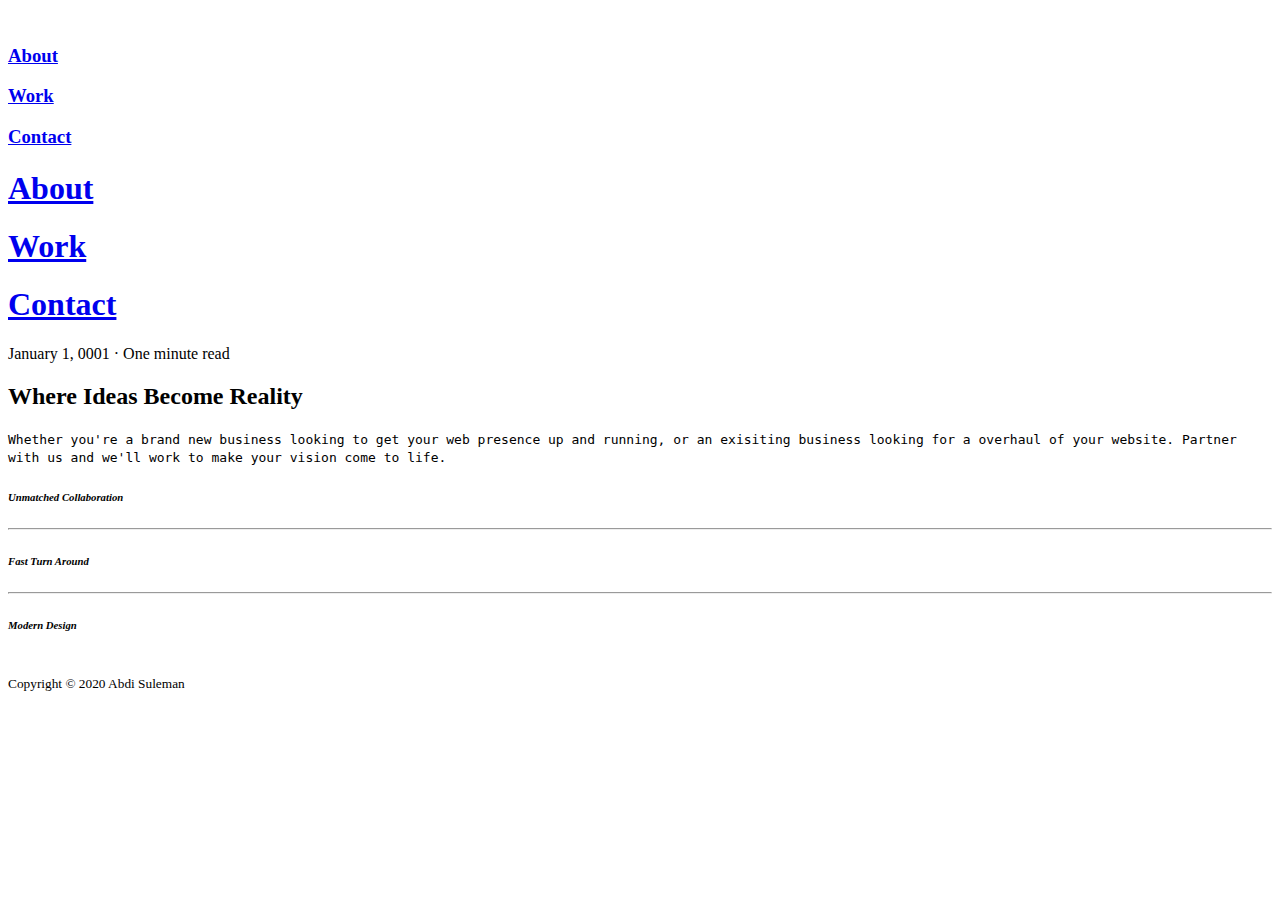
==== public/about/index.html @ 4918f3f0 "Publishing to gh-pages" ====
<!DOCTYPE html>
<html lang="en-US">
  <head>
  

  

  <title>
    
     | Abdi Suleman
  </title>

  <meta name="title" content=" | Abdi Suleman">

  <meta charset="utf-8">
  
  <meta name="HandheldFriendly" content="True">
  <meta name="MobileOptimized" content="320">
  <meta name="viewport" content="width=device-width, initial-scale=1.0">
  <meta name="referrer" content="no-referrer-when-downgrade">
  <base href="https://abdisuleman.com">

  <meta name="description" content="Abdi&#39;s Professional Portfolio">

  

  

  <meta property="og:title" content=" | Abdi Suleman">
  <meta property="og:type" content="website">
  <meta property="og:url" content="https://abdisuleman.com">

  <meta property="og:image" content="https://abdisuleman.com/images/logo.png">

  <meta property="og:description" content="Abdi&#39;s Professional Portfolio">

  <link rel="icon" type="image/png" href="/images/favicon.png">

  <meta name="theme-color" content="#0097a7">

  <link rel="canonical" href="https://abdisuleman.com/about/">
  
  

  <link rel="stylesheet" href="https://abdisuleman.com/style.50246d201d9d67344d4e898e62910a9030dbee9c79faeacf02fe45ff53bd05be.css" type="text/css">

  <script type="application/ld+json">
  {"@context":"http://www.schema.org","@type":"Person","@id":"https://abdisuleman.com","name":"<no value>","url":"https://abdisuleman.com","description":"Abdi's Professional Portfolio","sameAs":["https://www.linkedin.com/in/abdi-suleman/"]}
  </script>

  <style>.lazyload{opacity:.0001;}.logo .lazyload{min-width:10em;}</style>
    <script src="https://abdisuleman.com/js/vendor/lazysizes.min.js" async></script>
</head>

  <body>
    



<nav class="row middle-xs center-xs">
  <div class="col-xs-6 col-sm-1 logo">
    <a href="/#"><img data-src="/images/favicon.png" class="lazyload" lazyload="on" alt="Abdi Suleman"></a>
  </div>
    
      <div class="col-xs-3 col-sm-2 nav-item">
        <h3><a href="/#about">About</a></h3>
      </div>
    
      <div class="col-xs-3 col-sm-2 nav-item">
        <h3><a href="/#work">Work</a></h3>
      </div>
    
      <div class="col-xs-3 col-sm-2 nav-item">
        <h3><a href="/#contact">Contact</a></h3>
      </div>
    
  <div class="col-xs-6 col-sm-1 nav-toggle">
      <a href="" class="nav-icon" onclick="return false">
        <i id="open" class="icon icon-2x icon-menu"></i>
      </a>
  </div>
</nav>

<section class="nav-full row middle-xs center-xs">
  <div class="col-xs-12">
    <div class="row middle-xs center-xs">
      
        <div class="col-xs-12"><h1><a href="/#about">About</a></h1></div>
      
        <div class="col-xs-12"><h1><a href="/#work">Work</a></h1></div>
      
        <div class="col-xs-12"><h1><a href="/#contact">Contact</a></h1></div>
      
    </div>
  </div>
</section>

    <main>

      <section class="container">
        <section class="content">
          <h1>  </h1>

            <div class="sub-header">
              January 1, 0001 · One minute read
            </div>

          <article class="entry-content">
            <h2 id="where-ideas-become-reality">Where <strong>Ideas</strong> Become <strong>Reality</strong></h2>
<p><code>Whether you're a brand new business looking to get your web presence up and running, or an exisiting business looking for a overhaul of your website. Partner with us and we'll work to make your vision come to life.</code></p>
<h6 id="_unmatched-collaboration_"><em>Unmatched Collaboration</em></h6>
<hr>
<h6 id="_fast-turn-around-hahahugoshortcode-s0-hbhb_"><em>Fast Turn Around <span class='icon icon-rocket icon-pulse-fast'></span></em></h6>
<hr>
<h6 id="_modern-design_"><em>Modern Design</em></h6>

          </article>

          <div class="pagination">
            
            
          </div>
        </section>
        <br>
        <section class="disqus">
  <div id="disqus_thread"></div>
  <script type="text/javascript">
    (function() {
      
      
      if (window.location.hostname == "localhost")
        return;
      var disqus_shortname = '';
      var dsq = document.createElement('script'); dsq.type = 'text/javascript'; dsq.async = true;
      dsq.src = '//' + disqus_shortname + '.disqus.com/embed.js';
      (document.getElementsByTagName('head')[0] || document.getElementsByTagName('body')[0]).appendChild(dsq);
    })();
  </script>
  <noscript>Please enable JavaScript to view comments powered by <a href="http://disqus.com/?ref_noscript">Disqus</a>.</noscript>
</section>

      </section>

    </main>
    <footer class="row middle-xs center-xs">
  <div class="col-xs-2">
      <a target="_blank" rel="noopener" href="https://www.linkedin.com/in/abdi-suleman/"><i class="icon icon-linkedin"></i></a>
    </div>
  <div class="col-xs-12">
      <small>
      
      Copyright &copy; 2020 Abdi Suleman
      
      
      </small>
    </div>
</footer>

    






  <script>
  var $=document.querySelector.bind(document),$$=document.querySelectorAll.bind(document)
function setVisibility(e,visible,useAttr=true){if(visible){e.style.visibility="visible"
if(useAttr){e.removeAttribute("hidden")}}else{e.style.visibility="hidden"
if(useAttr){e.setAttribute("hidden",true)}}
e.classList.add(visible?'show':'hide')
e.classList.remove(visible?'hide':'show')}
function onLogoClick(){};(function(){var ANIMATION_TIME=500
var modal,modalBoxes=$$('.modal-box'),openLinks=$$('.gallery-modal-link'),closeLinks=$$('.close')
function openModal(){modalBoxes.forEach(function(box){box.classList.add('scale-in-center')
box.classList.remove('scale-out-center')})}
function closeModal(){modalBoxes.forEach(function(box){box.classList.remove('scale-in-center')
box.classList.add('scale-out-center')
setTimeout(function(){modal.classList.remove('active')},ANIMATION_TIME)})}
function open(modalElement){modal=modalElement
modal.classList.add('active')
openModal()}
openLinks.forEach(function(link){link.onclick=function(e){e.preventDefault()
open($(`#modal-${e.target.getAttribute('href').substr(1)}`))}
const loc=window.location.href
const seg=loc.substring(loc.lastIndexOf('/')+1)
if(link.getAttribute('href')==seg){open($(`#modal-${link.getAttribute('href').substr(1)}`))}})
closeLinks.forEach(function(link){link.onclick=function(e){e.preventDefault()
closeModal()}})
window.onclick=function(e){if(e.target===modal){closeModal()}}
document.onkeydown=function(e){if(e.key==='Escape'){closeModal()}}})();function handleNavBar(isMainPage){menuActive=false
var nav=$('nav')
function setFixedNav(isFixed){if(isFixed){nav.classList.add('nav-fixed')
nav.classList.add('nav-shadow')
$$('nav > .logo, nav > .nav-toggle').forEach(function(el){setVisibility(el,true,false)})}else{nav.classList.remove('nav-fixed')
nav.classList.remove('nav-shadow')
$$('nav > .logo, nav > .nav-toggle').forEach(function(el){setVisibility(el,false,false)})}}
if(isMainPage){document.addEventListener('DOMContentLoaded',function(){const ITEMS=[...$$(".nav-item")]
const SECTIONS=[...$$("main > section")].reverse()
const THRESHOLD=340
var oldIdx=-1
window.addEventListener("scroll",()=>{var scrollPosition=window.scrollY||window.pageYOffset||document.documentElement.scrollTop,windowHeight=window.innerHeight||document.documentElement.clientHeight||document.body.clientHeight,navHeight=nav.clientHeight
if(scrollPosition>windowHeight-navHeight){setFixedNav(true)}else{setFixedNav(false)}
const idx=SECTIONS.length-1-SECTIONS.findIndex((sec)=>scrollPosition>sec.offsetTop-THRESHOLD)
if(idx!=oldIdx){ITEMS.forEach((itm)=>itm.classList.remove("nav-item-active"))
ITEMS[idx].classList.add("nav-item-active")
oldIdx=idx}});},false);}else{setFixedNav(true)}
function toggle(){if(menuActive){$('#open').classList.remove('icon-active')
menuActive=false}else{$('#open').classList.add('icon-active')
menuActive=true}}
$('.nav-icon').addEventListener('click',function(){toggle()
$$('.nav-full, main').forEach(function(el){el.classList.toggle('active')})})
$$('.nav-full a').forEach(function(links){links.addEventListener('click',function(){toggle()
$$('.nav-full, main').forEach(function(el){el.classList.toggle('active')})})})
$('.logo').addEventListener('click',function(){toggle()
if($('.nav-full').classList.contains('active')){$$('.nav-full, main').forEach(function(el){el.classList.toggle('active')})}})
$('body').addEventListener('click',function(){if($('.nav-full').classList.contains('active')){$('html').style.overflowY='hidden'}else{$('html').style.overflowY='scroll'}})
function fullMobileViewport(){var element=this,viewportHeight=window.innerHeight,heightChangeTolerance=100
$(window).resize(function(){if(Math.abs(viewportHeight-window.innerHeight)>heightChangeTolerance){viewportHeight=window.innerHeight
update()}})
function update(){element.style.height=(viewportHeight+'px')}
update()}
$$('header').forEach(function(){fullMobileViewport})};(function(){var realmsg=$('textarea[name=message2]')
var honeypotmsg=$('textarea[name=message]')
if(realmsg===null){return;}
setVisibility(realmsg,true)
setVisibility(honeypotmsg,false)
honeypotmsg.removeAttribute("required")
$('#form-contact').addEventListener('submit',function(e){e.preventDefault()
var name=$('input[name=name]').value,email=$('input[name=email]').value,subject=$('input[name=_subject]').value,matter=$('select[name=matter]').value,message=realmsg.value,honeypot=honeypotmsg.value
var request=new XMLHttpRequest(),data={name:name,_replyto:email,email:email,_subject:subject,_matter:matter,message:message,}
if(honeypot!==""){data._anti_spam_honeypot=honeypot}
var sending=$('#form-sending'),submit=$('#form-submit'),thanks=$('#form-thankyou'),error=$('#form-error')
setVisibility(submit,false)
setVisibility(sending,true)
request.open('POST','https://usebasin.com/f/752127b03bb1',true)
request.setRequestHeader('Content-Type','application/json')
request.setRequestHeader('Accept','application/json')
request.onreadystatechange=function(){if(request.readyState===XMLHttpRequest.DONE){if(request.status===200){$('#form-contact').reset()
function thankYouFadeIn(){setVisibility(sending,false)
setVisibility(thanks,true)
setTimeout(thankYouFadeOut,6000)};function thankYouFadeOut(){setVisibility(thanks,false)
setVisibility(submit,true)};thankYouFadeIn()}else{$('#form-contact').reset()
setVisibility(error,true)}}}
request.send(JSON.stringify(data))})})()
  handleNavBar( false )
  </script>

  </body>
</html>
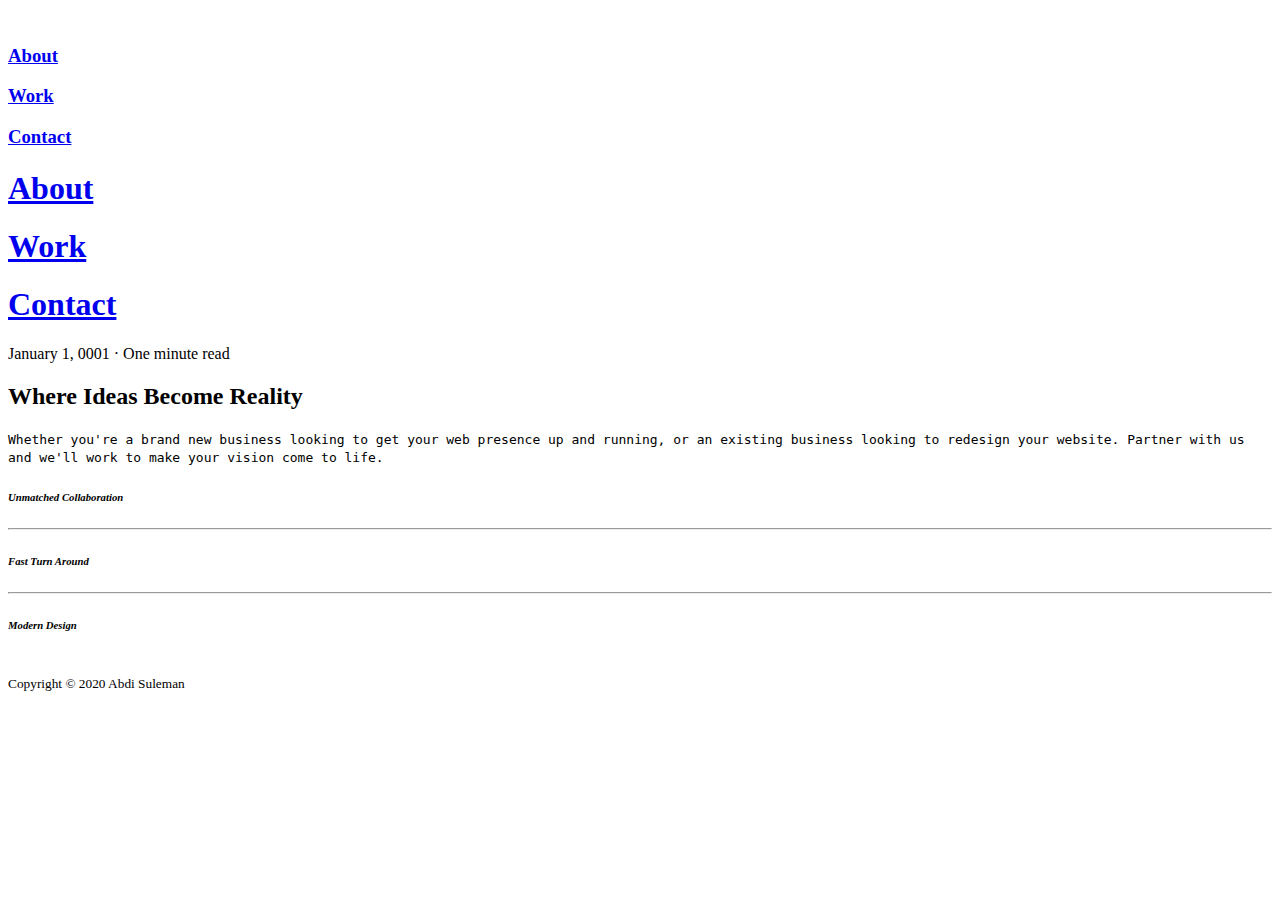
==== commit f9749421: "recent additions" ====
--- a/public/about/index.html
+++ b/public/about/index.html
@@ -2,6 +2,19 @@
 <html lang="en-US">
   <head>
   
+
+  
+    
+<script type="application/javascript">
+var doNotTrack = false;
+if (!doNotTrack) {
+	window.ga=window.ga||function(){(ga.q=ga.q||[]).push(arguments)};ga.l=+new Date;
+	ga('create', 'G-SYJBB66ZRZ', 'auto');
+	
+	ga('send', 'pageview');
+}
+</script>
+<script async src='https://www.google-analytics.com/analytics.js'></script>
 
   
 
@@ -18,9 +31,9 @@
   <meta name="MobileOptimized" content="320">
   <meta name="viewport" content="width=device-width, initial-scale=1.0">
   <meta name="referrer" content="no-referrer-when-downgrade">
-  <base href="https://abdisuleman.com">
-
-  <meta name="description" content="Abdi&#39;s Professional Portfolio">
+  <base href="https://www.abdisuleman.com">
+
+  <meta name="description" content="Abdi Suleman Portfolio">
 
   
 
@@ -28,28 +41,28 @@
 
   <meta property="og:title" content=" | Abdi Suleman">
   <meta property="og:type" content="website">
-  <meta property="og:url" content="https://abdisuleman.com">
-
-  <meta property="og:image" content="https://abdisuleman.com/images/logo.png">
-
-  <meta property="og:description" content="Abdi&#39;s Professional Portfolio">
+  <meta property="og:url" content="https://www.abdisuleman.com">
+
+  <meta property="og:image" content="https://www.abdisuleman.com/images/logo.png">
+
+  <meta property="og:description" content="Abdi Suleman Portfolio">
 
   <link rel="icon" type="image/png" href="/images/favicon.png">
 
   <meta name="theme-color" content="#0097a7">
 
-  <link rel="canonical" href="https://abdisuleman.com/about/">
-  
-  
-
-  <link rel="stylesheet" href="https://abdisuleman.com/style.50246d201d9d67344d4e898e62910a9030dbee9c79faeacf02fe45ff53bd05be.css" type="text/css">
+  <link rel="canonical" href="https://www.abdisuleman.com/about/">
+  
+  
+
+  <link rel="stylesheet" href="https://www.abdisuleman.com/style.50246d201d9d67344d4e898e62910a9030dbee9c79faeacf02fe45ff53bd05be.css" type="text/css">
 
   <script type="application/ld+json">
-  {"@context":"http://www.schema.org","@type":"Person","@id":"https://abdisuleman.com","name":"<no value>","url":"https://abdisuleman.com","description":"Abdi's Professional Portfolio","sameAs":["https://www.linkedin.com/in/abdi-suleman/"]}
+  {"@context":"http://www.schema.org","@type":"Person","@id":"https://www.abdisuleman.com","name":"<no value>","url":"https://www.abdisuleman.com","description":"Abdi Suleman Portfolio","sameAs":["https://www.linkedin.com/in/abdi-suleman/"]}
   </script>
 
   <style>.lazyload{opacity:.0001;}.logo .lazyload{min-width:10em;}</style>
-    <script src="https://abdisuleman.com/js/vendor/lazysizes.min.js" async></script>
+    <script src="https://www.abdisuleman.com/js/vendor/lazysizes.min.js" async></script>
 </head>
 
   <body>
@@ -107,7 +120,7 @@
 
           <article class="entry-content">
             <h2 id="where-ideas-become-reality">Where <strong>Ideas</strong> Become <strong>Reality</strong></h2>
-<p><code>Whether you're a brand new business looking to get your web presence up and running, or an exisiting business looking for a overhaul of your website. Partner with us and we'll work to make your vision come to life.</code></p>
+<p><code>Whether you're a brand new business looking to get your web presence up and running, or an existing business looking to redesign your website. Partner with us and we'll work to make your vision come to life.</code></p>
 <h6 id="_unmatched-collaboration_"><em>Unmatched Collaboration</em></h6>
 <hr>
 <h6 id="_fast-turn-around-hahahugoshortcode-s0-hbhb_"><em>Fast Turn Around <span class='icon icon-rocket icon-pulse-fast'></span></em></h6>
